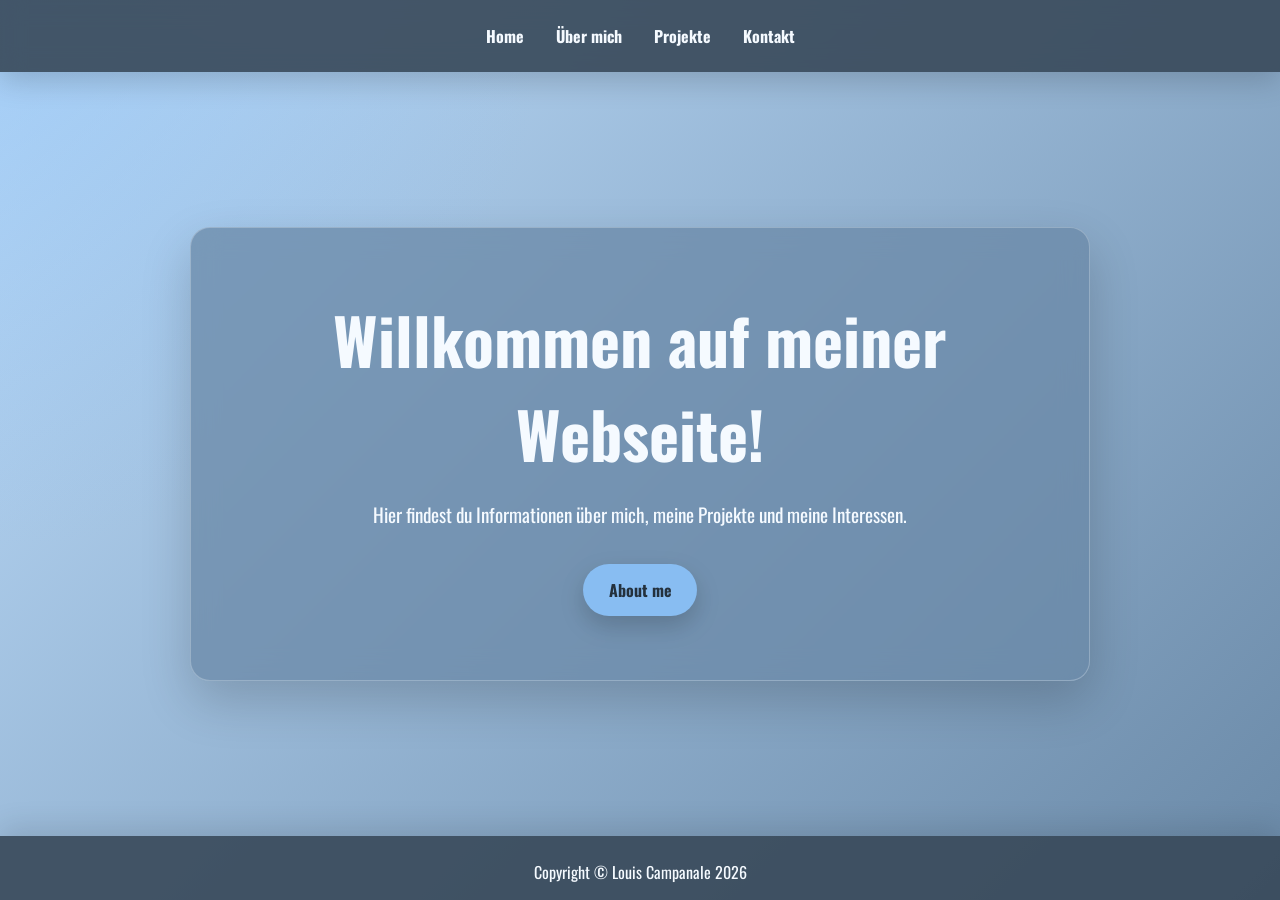
==== templates/index.html @ 853dbd54 ".\static\" ====
<!DOCTYPE html>
<html>

<head>
    <!-- 1. Zeichensatz (Pflichtangabe, sollte immer an erster Stelle stehen) -->
    <meta charset="UTF-8">
    <!-- 2. Viewport (Sorgt für die korrekte Darstellung auf Mobilgeräten) -->
    <meta name="viewport" content="width=device-width, initial-scale=1.0">
    <!-- 3. Seitenbeschreibung (Wird oft in den Google-Suchergebnissen angezeigt) -->
    <meta name="description" content="Dies ist eine kurze Zusammenfassung der Webseite.">
    <!-- 4. Robots (Steuert, ob Suchmaschinen die Seite indexieren dürfen) -->
    <meta name="robots" content="index, follow">
    <!-- 5. Autor (Optional: Gibt den Ersteller der Seite an) -->
    <meta name="author" content="Louis Campanale">
    <link rel="stylesheet" href="../static/css/style.css">
    <title>louis-campanale.de</title>
</head>
    <body>
        <nav class ="nav">
            <a href="index.html">Home</a>
            <a href="aboutme.html">Über mich</a>
            <a href="projects.html">Projekte</a>
            <a href="contact.html">Kontakt</a>      
        </nav>
        <main class = "main"> 
            <section class="hero">
                <h1 class ="MainTitle">Willkommen auf meiner Webseite!</h1>
                <p>Hier findest du Informationen über mich, meine Projekte und meine Interessen.</p>
                <a class="btn btn-primary" href="aboutme.html">
                     About me
                </a>
                </section>
            </section>
        </main>
        <footer>
            <hr id="hr_footer">
            <p>Copyright © Louis Campanale 2026</p>
        </footer>
    </body>
</html>
---- static/css/style.css ----
/* Importiert die Schriftart Oswald von Google Fonts */
@import url('https://fonts.googleapis.com/css2?family=Oswald:wght@200..700&display=swap');


/* 
:root spricht das oberste Element der Seite an.
Hier legt man zentrale Variablen fest.
Vorteil: Farben, Schatten und Abstände müssen später nur hier geändert werden.
*/
:root {
    --bg: #BDDDFC;              /* Haupt-Hintergrundfarbe */
    --surface: #6A89A7;         /* Farbe für Karten/Hero-Bereich */
    --accent: #88BDF2;          /* Akzentfarbe für Hover/Button */
    --nav: #384959;      /* Farbe für Navigation und Footer */
    --footer: #384959;
    --text: #F5FAFF;            /* helle Hauptschrift */
    --dark-text: #24313d;       /* dunkle Schrift für helle Buttons */

    --radius: 20px;             /* einheitliche Rundung */
    --shadow: 0 20px 50px rgba(0, 0, 0, 0.18); /* Schatten */
    --transition: 0.25s ease;   /* Standard-Übergang */
}
/* 
Sorgt dafür, dass padding und border zur Gesamtgröße eines Elements gehören.
Ohne das werden Layouts oft ungenau.
*/
*,
*::before,
*::after {
    box-sizing: border-box;
}
/* Grundlayout der gesamten Seite */
body {
    margin: 0;                  /* Entfernt den Standard-Abstand des Browsers */
    min-height: 100vh;          /* Body ist mindestens so hoch wie das Browserfenster */

    font-family: 'Oswald', sans-serif; /* Schriftart für die gesamte Seite */

    display: grid;              /* Body wird zum Grid-Container */
    grid-template-rows: auto 1fr auto;
    /*
        auto = Navigation so hoch wie nötig
        1fr  = Main-Bereich nimmt den übrigen Platz
        auto = Footer so hoch wie nötig
    */

    background:
        radial-gradient(circle at top left, rgba(136, 189, 242, 0.45), transparent 35%),
        linear-gradient(135deg, var(--bg), var(--surface));
    /*
        Zwei Hintergründe:
        1. radial-gradient = weicher Lichtfleck oben links
        2. linear-gradient = Farbverlauf über die ganze Seite
    */

    color: var(--text);         /* Standardschriftfarbe */
}
/* Navigation */
.nav {
    display: flex;              /* Links werden nebeneinander angeordnet */
    justify-content: center;    /* Links werden horizontal zentriert */
    gap: 2rem;                  /* Abstand zwischen den Links */

    padding: 1.5rem;            /* Innenabstand der Navigation */

    background-color: rgba(56, 73, 89, 0.9);
    /*
        rgba = Farbe mit Transparenz.
        Die letzte Zahl 0.9 bedeutet 90% sichtbar.
    */

    backdrop-filter: blur(12px);
    /*
        Macht den Hintergrund hinter der Navigation weich/verschwommen.
        Wirkt wie Glas.
    */

    box-shadow: 0 8px 30px rgba(0, 0, 0, 0.18);
    /* Schatten unter der Navigation */
}
/* Links innerhalb der Navigation */
.nav a {
    color: var(--text);         /* Linkfarbe */
    text-decoration: none;      /* Entfernt Unterstreichung */
    font-weight: bold;          /* Macht Text fett */

    position: relative;
    /*
        Wird gebraucht, damit das ::after-Element
        später relativ zum Link positioniert werden kann.
    */

    transition: color var(--transition);
    /*
        Farbwechsel passiert weich statt abrupt.
    */
}
/* Künstliche Linie unter jedem Navigationslink */
.nav a::after {
    content: "";                /* Erzeugt ein leeres Pseudo-Element */
    position: absolute;         /* Positioniert die Linie frei im Link */

    left: 0;                    /* Start links */
    bottom: -6px;               /* 6px unter dem Linktext */

    width: 0;                   /* Anfangs unsichtbar */
    height: 2px;                /* Dicke der Linie */

    background-color: var(--accent);

    transition: width var(--transition);
    /*
        Wenn sich width verändert, wird es animiert.
    */
}
/* Hover-Zustand für Navigationslinks */
.nav a:hover {
    color: var(--accent);       /* Link wird beim Hover blau */
}
/* Linie fährt beim Hover aus */
.nav a:hover::after {
    width: 100%;                /* Linie wird so breit wie der Link */
}
/* Hauptbereich */
.main {
    display: flex;              /* Ermöglicht einfaches Zentrieren */
    justify-content: center;    /* Horizontal zentrieren */
    align-items: center;        /* Vertikal zentrieren */

    padding: 2rem;              /* Abstand zum Rand */
}
/* Hero-Bereich */
.hero {
    max-width: 900px;           /* Hero wird nie breiter als 900px */
    padding: 4rem 3rem;         /* Innenabstand oben/unten und links/rechts */

    text-align: center;         /* Text im Hero zentrieren */

    background-color: rgba(106, 137, 167, 0.75);
    /*
        Transparente Kartenfläche.
        Farbe basiert auf deiner Card-Farbe.
    */

    border-radius: var(--radius); /* Abgerundete Ecken */

    border: 1px solid rgba(255, 255, 255, 0.25);
    /*
        Subtiler heller Rand.
        Gibt der Karte mehr Tiefe.
    */

    box-shadow: var(--shadow);  /* Schatten aus der :root-Variable */

    backdrop-filter: blur(14px);
    /* Glasartiger Effekt */

    animation: fadeUp 0.8s ease both;
    /*
        Beim Laden wird der Hero weich eingeblendet.
        both sorgt dafür, dass der Endzustand erhalten bleibt.
    */
}
.aboutme{
        max-width: 900px;           /* Hero wird nie breiter als 900px */
    padding: 4rem 3rem;         /* Innenabstand oben/unten und links/rechts */

    text-align: center;         /* Text im Hero zentrieren */

    background-color: rgba(106, 137, 167, 0.75);
    /*
        Transparente Kartenfläche.
        Farbe basiert auf deiner Card-Farbe.
    */

    border-radius: var(--radius); /* Abgerundete Ecken */

    border: 1px solid rgba(255, 255, 255, 0.25);
    /*
        Subtiler heller Rand.
        Gibt der Karte mehr Tiefe.
    */

    box-shadow: var(--shadow);  /* Schatten aus der :root-Variable */

    backdrop-filter: blur(14px);
    /* Glasartiger Effekt */

    animation: fadeUp 0.8s ease both;
    /*
        Beim Laden wird der Hero weich eingeblendet.
        both sorgt dafür, dass der Endzustand erhalten bleibt.
    */
}
/* Hauptüberschrift */
.MainTitle {
    font-size: clamp(2rem, 5vw, 4rem);
    /*
        clamp(minimum, flexibel, maximum)
        Minimum: 2rem
        Ideal: 5% der Viewport-Breite
        Maximum: 4rem
        Ergebnis: responsive Schriftgröße
    */
    margin-top: 0;              /* Kein Abstand über der Überschrift */
    margin-bottom: 1rem;        /* Abstand unter der Überschrift */
}
/* Text im Hero */
.hero p {
    font-size: 1.2rem;          /* Etwas größere Schrift */
    line-height: 1.7;           /* Zeilenhöhe für bessere Lesbarkeit */
    margin-bottom: 2rem;        /* Abstand zum Button */
}
/* Button-Grundklasse */
.btn {
    display: inline-block;
    /*
        Damit sich ein Link wie ein Button verhält:
        Breite/Höhe/Padding funktionieren sauber.
    */

    padding: 0.9rem 1.6rem;     /* Innenabstand */
    border-radius: 999px;       /* Sehr runde Pillenform */

    text-decoration: none;      /* Falls es ein a-Link ist */
    font-weight: 700;           /* Kräftiger Text */

    cursor: pointer;            /* Mauszeiger zeigt Klickbarkeit */

    transition:
        transform var(--transition),
        box-shadow var(--transition),
        background-color var(--transition);
    /*
        Animiert Bewegung, Schatten und Farbwechsel.
    */
}
/* Primärer Button */
.btn-primary {
    background-color: var(--accent); /* Akzentfarbe */
    color: var(--dark-text);         /* dunkle Schrift für Kontrast */

    box-shadow: 0 10px 25px rgba(0, 0, 0, 0.18);
}
/* Hover-Zustand des Buttons */
.btn-primary:hover {
    transform: translateY(-3px);
    /*
        Button bewegt sich leicht nach oben.
        Er wirkt dadurch klickbarer.
    */
    box-shadow: 0 16px 35px rgba(0, 0, 0, 0.25);
    /*
        Schatten wird stärker.
        Dadurch wirkt der Button näher am Nutzer.
    */
}
/* Klick-Zustand */
.btn-primary:active {
    transform: scale(0.97);
    /*
        Button wird beim Klicken minimal kleiner.
        Das simuliert ein Eindrücken.
    */
}
/* Tastatur-Fokus */
.btn:focus {
    outline: 2px solid var(--text);
    outline-offset: 4px;
    /*
        Wichtig für Tastatur-Navigation.
        Zeigt, welches Element fokussiert ist.
    */
}
/* Footer */
footer {
    color: var(--text);
    background-color: rgba(56, 73, 89, 0.9);


    text-align: center;

    box-shadow: 0 -8px 30px #0000001f;
    /*
        Schatten nach oben.
        Trennt Footer visuell vom Inhalt.
    */
}
/* Linie im Footer */
footer hr {
    border: none;               /* Entfernt Standardrahmen */
    background-color: #ffffff2e;
    /* Dezente helle Linie */
}
/* Ladeanimation für den Hero */
@keyframes fadeUp {
    from {
        opacity: 0;             /* Start: unsichtbar */
        transform: translateY(24px);
        /* Start: 24px tiefer */
    }
    to {
        opacity: 1;             /* Ende: sichtbar */
        transform: translateY(0);
        /* Ende: normale Position */
    }
}
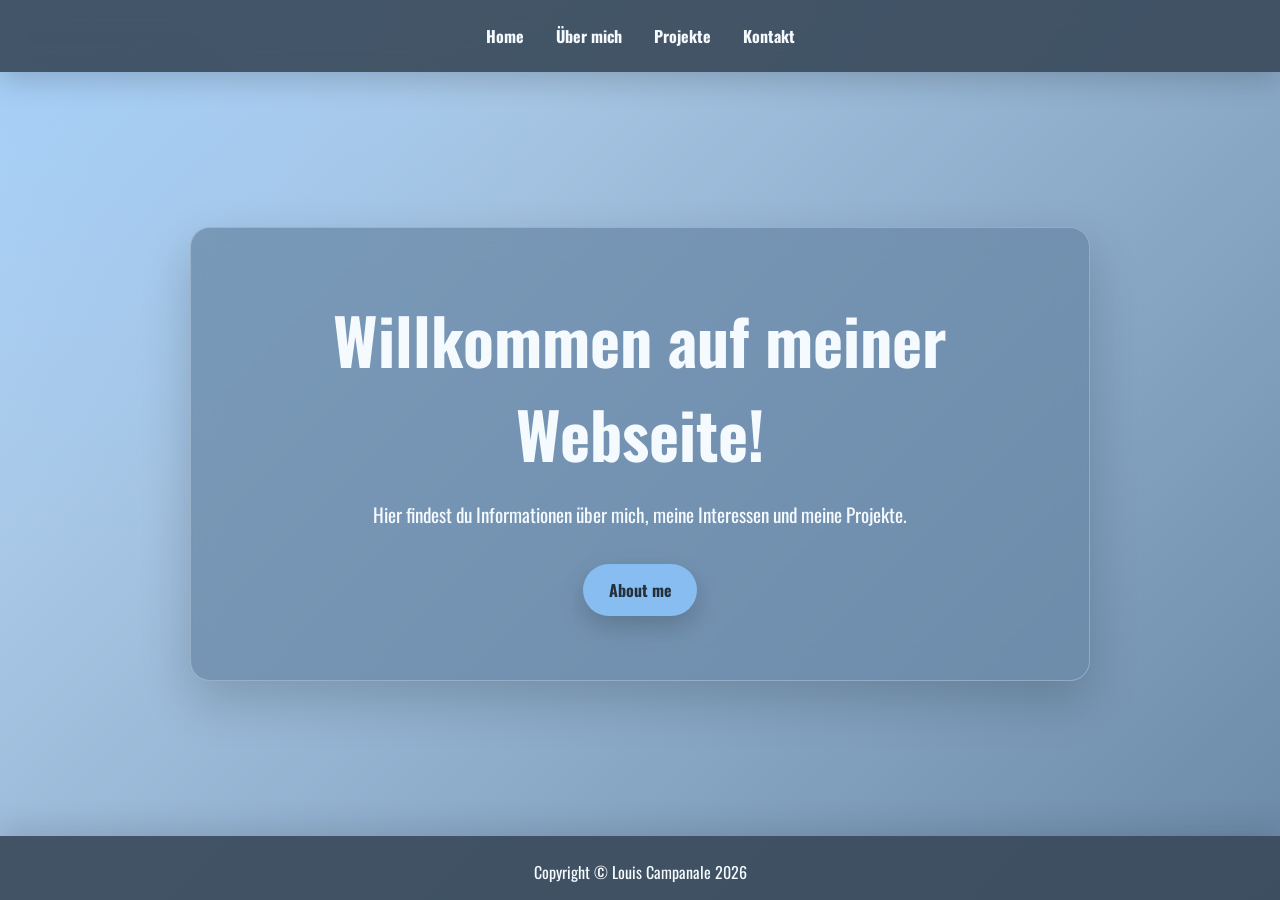
==== commit 28ed3559: ".\static\" ====
--- a/templates/index.html
+++ b/templates/index.html
@@ -25,7 +25,7 @@
         <main class = "main"> 
             <section class="hero">
                 <h1 class ="MainTitle">Willkommen auf meiner Webseite!</h1>
-                <p>Hier findest du Informationen über mich, meine Projekte und meine Interessen.</p>
+                <p>Hier findest du Informationen über mich, meine Interessen und meine Projekte.</p>
                 <a class="btn btn-primary" href="aboutme.html">
                      About me
                 </a>
--- a/static/css/style.css
+++ b/static/css/style.css
@@ -33,9 +33,7 @@
 body {
     margin: 0;                  /* Entfernt den Standard-Abstand des Browsers */
     min-height: 100vh;          /* Body ist mindestens so hoch wie das Browserfenster */
-
     font-family: 'Oswald', sans-serif; /* Schriftart für die gesamte Seite */
-
     display: grid;              /* Body wird zum Grid-Container */
     grid-template-rows: auto 1fr auto;
     /*
@@ -43,7 +41,6 @@
         1fr  = Main-Bereich nimmt den übrigen Platz
         auto = Footer so hoch wie nötig
     */
-
     background:
         radial-gradient(circle at top left, rgba(136, 189, 242, 0.45), transparent 35%),
         linear-gradient(135deg, var(--bg), var(--surface));
@@ -52,7 +49,6 @@
         1. radial-gradient = weicher Lichtfleck oben links
         2. linear-gradient = Farbverlauf über die ganze Seite
     */
-
     color: var(--text);         /* Standardschriftfarbe */
 }
 /* Navigation */
@@ -60,21 +56,17 @@
     display: flex;              /* Links werden nebeneinander angeordnet */
     justify-content: center;    /* Links werden horizontal zentriert */
     gap: 2rem;                  /* Abstand zwischen den Links */
-
     padding: 1.5rem;            /* Innenabstand der Navigation */
-
     background-color: rgba(56, 73, 89, 0.9);
     /*
         rgba = Farbe mit Transparenz.
         Die letzte Zahl 0.9 bedeutet 90% sichtbar.
     */
-
     backdrop-filter: blur(12px);
     /*
         Macht den Hintergrund hinter der Navigation weich/verschwommen.
         Wirkt wie Glas.
     */
-
     box-shadow: 0 8px 30px rgba(0, 0, 0, 0.18);
     /* Schatten unter der Navigation */
 }
@@ -83,13 +75,11 @@
     color: var(--text);         /* Linkfarbe */
     text-decoration: none;      /* Entfernt Unterstreichung */
     font-weight: bold;          /* Macht Text fett */
-
     position: relative;
     /*
         Wird gebraucht, damit das ::after-Element
         später relativ zum Link positioniert werden kann.
     */
-
     transition: color var(--transition);
     /*
         Farbwechsel passiert weich statt abrupt.
@@ -99,15 +89,11 @@
 .nav a::after {
     content: "";                /* Erzeugt ein leeres Pseudo-Element */
     position: absolute;         /* Positioniert die Linie frei im Link */
-
     left: 0;                    /* Start links */
     bottom: -6px;               /* 6px unter dem Linktext */
-
     width: 0;                   /* Anfangs unsichtbar */
     height: 2px;                /* Dicke der Linie */
-
     background-color: var(--accent);
-
     transition: width var(--transition);
     /*
         Wenn sich width verändert, wird es animiert.
@@ -126,66 +112,33 @@
     display: flex;              /* Ermöglicht einfaches Zentrieren */
     justify-content: center;    /* Horizontal zentrieren */
     align-items: center;        /* Vertikal zentrieren */
-
     padding: 2rem;              /* Abstand zum Rand */
+}
+.main_about {
+    display: flex;
+    flex-direction: column;
+    justify-content: center;
+    align-items: center;
+    padding: 2rem;
 }
 /* Hero-Bereich */
 .hero {
     max-width: 900px;           /* Hero wird nie breiter als 900px */
     padding: 4rem 3rem;         /* Innenabstand oben/unten und links/rechts */
-
     text-align: center;         /* Text im Hero zentrieren */
-
     background-color: rgba(106, 137, 167, 0.75);
     /*
         Transparente Kartenfläche.
-        Farbe basiert auf deiner Card-Farbe.
-    */
-
+    */
     border-radius: var(--radius); /* Abgerundete Ecken */
-
     border: 1px solid rgba(255, 255, 255, 0.25);
     /*
         Subtiler heller Rand.
         Gibt der Karte mehr Tiefe.
     */
-
     box-shadow: var(--shadow);  /* Schatten aus der :root-Variable */
-
     backdrop-filter: blur(14px);
     /* Glasartiger Effekt */
-
-    animation: fadeUp 0.8s ease both;
-    /*
-        Beim Laden wird der Hero weich eingeblendet.
-        both sorgt dafür, dass der Endzustand erhalten bleibt.
-    */
-}
-.aboutme{
-        max-width: 900px;           /* Hero wird nie breiter als 900px */
-    padding: 4rem 3rem;         /* Innenabstand oben/unten und links/rechts */
-
-    text-align: center;         /* Text im Hero zentrieren */
-
-    background-color: rgba(106, 137, 167, 0.75);
-    /*
-        Transparente Kartenfläche.
-        Farbe basiert auf deiner Card-Farbe.
-    */
-
-    border-radius: var(--radius); /* Abgerundete Ecken */
-
-    border: 1px solid rgba(255, 255, 255, 0.25);
-    /*
-        Subtiler heller Rand.
-        Gibt der Karte mehr Tiefe.
-    */
-
-    box-shadow: var(--shadow);  /* Schatten aus der :root-Variable */
-
-    backdrop-filter: blur(14px);
-    /* Glasartiger Effekt */
-
     animation: fadeUp 0.8s ease both;
     /*
         Beim Laden wird der Hero weich eingeblendet.
@@ -304,4 +257,19 @@
         transform: translateY(0);
         /* Ende: normale Position */
     }
-}+}
+.img1
+ {
+    margin: 0;
+    display:flex;
+    justify-content: center;
+    align-items: center;
+    padding :  2rem;
+}
+.img1 img {
+    width: 100%;
+    max-width: 500px;
+    height: auto;
+    border-radius: 20px;
+    box-shadow: rgba(0, 0, 0, 0.25);
+}
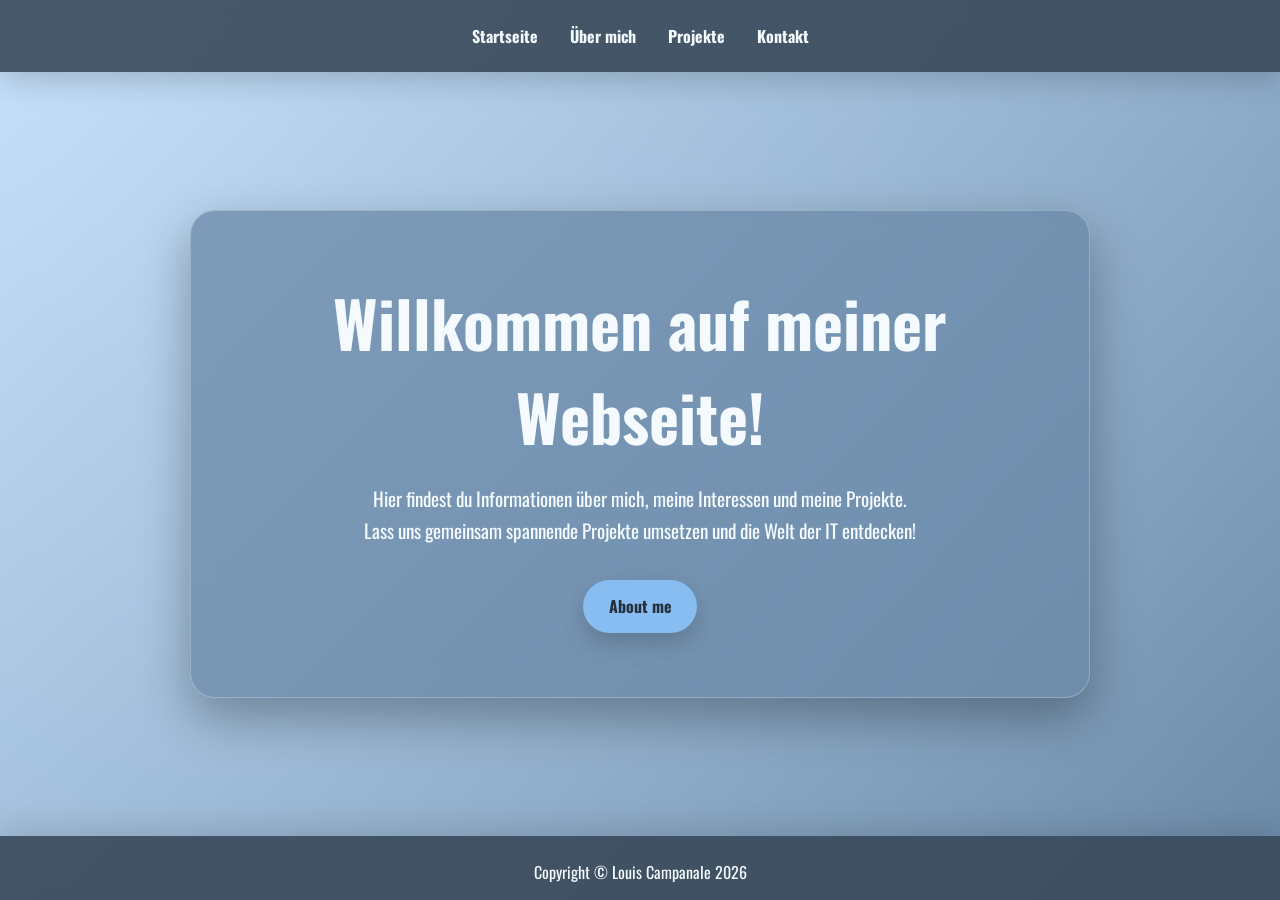
==== commit 015e098e: ".\static\" ====
--- a/templates/index.html
+++ b/templates/index.html
@@ -17,7 +17,7 @@
 </head>
     <body>
         <nav class ="nav">
-            <a href="index.html">Home</a>
+            <a href="index.html">Startseite</a>
             <a href="aboutme.html">Über mich</a>
             <a href="projects.html">Projekte</a>
             <a href="contact.html">Kontakt</a>      
@@ -25,7 +25,7 @@
         <main class = "main"> 
             <section class="hero">
                 <h1 class ="MainTitle">Willkommen auf meiner Webseite!</h1>
-                <p>Hier findest du Informationen über mich, meine Interessen und meine Projekte.</p>
+                <p>Hier findest du Informationen über mich, meine Interessen und meine Projekte. <br>Lass uns gemeinsam spannende Projekte umsetzen und die Welt der IT entdecken!</p>
                 <a class="btn btn-primary" href="aboutme.html">
                      About me
                 </a>
--- a/static/css/style.css
+++ b/static/css/style.css
@@ -1,250 +1,6 @@
 /* Importiert die Schriftart Oswald von Google Fonts */
 @import url('https://fonts.googleapis.com/css2?family=Oswald:wght@200..700&display=swap');
 
-
-/* 
-:root spricht das oberste Element der Seite an.
-Hier legt man zentrale Variablen fest.
-Vorteil: Farben, Schatten und Abstände müssen später nur hier geändert werden.
-*/
-:root {
-    --bg: #BDDDFC;              /* Haupt-Hintergrundfarbe */
-    --surface: #6A89A7;         /* Farbe für Karten/Hero-Bereich */
-    --accent: #88BDF2;          /* Akzentfarbe für Hover/Button */
-    --nav: #384959;      /* Farbe für Navigation und Footer */
-    --footer: #384959;
-    --text: #F5FAFF;            /* helle Hauptschrift */
-    --dark-text: #24313d;       /* dunkle Schrift für helle Buttons */
-
-    --radius: 20px;             /* einheitliche Rundung */
-    --shadow: 0 20px 50px rgba(0, 0, 0, 0.18); /* Schatten */
-    --transition: 0.25s ease;   /* Standard-Übergang */
-}
-/* 
-Sorgt dafür, dass padding und border zur Gesamtgröße eines Elements gehören.
-Ohne das werden Layouts oft ungenau.
-*/
-*,
-*::before,
-*::after {
-    box-sizing: border-box;
-}
-/* Grundlayout der gesamten Seite */
-body {
-    margin: 0;                  /* Entfernt den Standard-Abstand des Browsers */
-    min-height: 100vh;          /* Body ist mindestens so hoch wie das Browserfenster */
-    font-family: 'Oswald', sans-serif; /* Schriftart für die gesamte Seite */
-    display: grid;              /* Body wird zum Grid-Container */
-    grid-template-rows: auto 1fr auto;
-    /*
-        auto = Navigation so hoch wie nötig
-        1fr  = Main-Bereich nimmt den übrigen Platz
-        auto = Footer so hoch wie nötig
-    */
-    background:
-        radial-gradient(circle at top left, rgba(136, 189, 242, 0.45), transparent 35%),
-        linear-gradient(135deg, var(--bg), var(--surface));
-    /*
-        Zwei Hintergründe:
-        1. radial-gradient = weicher Lichtfleck oben links
-        2. linear-gradient = Farbverlauf über die ganze Seite
-    */
-    color: var(--text);         /* Standardschriftfarbe */
-}
-/* Navigation */
-.nav {
-    display: flex;              /* Links werden nebeneinander angeordnet */
-    justify-content: center;    /* Links werden horizontal zentriert */
-    gap: 2rem;                  /* Abstand zwischen den Links */
-    padding: 1.5rem;            /* Innenabstand der Navigation */
-    background-color: rgba(56, 73, 89, 0.9);
-    /*
-        rgba = Farbe mit Transparenz.
-        Die letzte Zahl 0.9 bedeutet 90% sichtbar.
-    */
-    backdrop-filter: blur(12px);
-    /*
-        Macht den Hintergrund hinter der Navigation weich/verschwommen.
-        Wirkt wie Glas.
-    */
-    box-shadow: 0 8px 30px rgba(0, 0, 0, 0.18);
-    /* Schatten unter der Navigation */
-}
-/* Links innerhalb der Navigation */
-.nav a {
-    color: var(--text);         /* Linkfarbe */
-    text-decoration: none;      /* Entfernt Unterstreichung */
-    font-weight: bold;          /* Macht Text fett */
-    position: relative;
-    /*
-        Wird gebraucht, damit das ::after-Element
-        später relativ zum Link positioniert werden kann.
-    */
-    transition: color var(--transition);
-    /*
-        Farbwechsel passiert weich statt abrupt.
-    */
-}
-/* Künstliche Linie unter jedem Navigationslink */
-.nav a::after {
-    content: "";                /* Erzeugt ein leeres Pseudo-Element */
-    position: absolute;         /* Positioniert die Linie frei im Link */
-    left: 0;                    /* Start links */
-    bottom: -6px;               /* 6px unter dem Linktext */
-    width: 0;                   /* Anfangs unsichtbar */
-    height: 2px;                /* Dicke der Linie */
-    background-color: var(--accent);
-    transition: width var(--transition);
-    /*
-        Wenn sich width verändert, wird es animiert.
-    */
-}
-/* Hover-Zustand für Navigationslinks */
-.nav a:hover {
-    color: var(--accent);       /* Link wird beim Hover blau */
-}
-/* Linie fährt beim Hover aus */
-.nav a:hover::after {
-    width: 100%;                /* Linie wird so breit wie der Link */
-}
-/* Hauptbereich */
-.main {
-    display: flex;              /* Ermöglicht einfaches Zentrieren */
-    justify-content: center;    /* Horizontal zentrieren */
-    align-items: center;        /* Vertikal zentrieren */
-    padding: 2rem;              /* Abstand zum Rand */
-}
-.main_about {
-    display: flex;
-    flex-direction: column;
-    justify-content: center;
-    align-items: center;
-    padding: 2rem;
-}
-/* Hero-Bereich */
-.hero {
-    max-width: 900px;           /* Hero wird nie breiter als 900px */
-    padding: 4rem 3rem;         /* Innenabstand oben/unten und links/rechts */
-    text-align: center;         /* Text im Hero zentrieren */
-    background-color: rgba(106, 137, 167, 0.75);
-    /*
-        Transparente Kartenfläche.
-    */
-    border-radius: var(--radius); /* Abgerundete Ecken */
-    border: 1px solid rgba(255, 255, 255, 0.25);
-    /*
-        Subtiler heller Rand.
-        Gibt der Karte mehr Tiefe.
-    */
-    box-shadow: var(--shadow);  /* Schatten aus der :root-Variable */
-    backdrop-filter: blur(14px);
-    /* Glasartiger Effekt */
-    animation: fadeUp 0.8s ease both;
-    /*
-        Beim Laden wird der Hero weich eingeblendet.
-        both sorgt dafür, dass der Endzustand erhalten bleibt.
-    */
-}
-/* Hauptüberschrift */
-.MainTitle {
-    font-size: clamp(2rem, 5vw, 4rem);
-    /*
-        clamp(minimum, flexibel, maximum)
-        Minimum: 2rem
-        Ideal: 5% der Viewport-Breite
-        Maximum: 4rem
-        Ergebnis: responsive Schriftgröße
-    */
-    margin-top: 0;              /* Kein Abstand über der Überschrift */
-    margin-bottom: 1rem;        /* Abstand unter der Überschrift */
-}
-/* Text im Hero */
-.hero p {
-    font-size: 1.2rem;          /* Etwas größere Schrift */
-    line-height: 1.7;           /* Zeilenhöhe für bessere Lesbarkeit */
-    margin-bottom: 2rem;        /* Abstand zum Button */
-}
-/* Button-Grundklasse */
-.btn {
-    display: inline-block;
-    /*
-        Damit sich ein Link wie ein Button verhält:
-        Breite/Höhe/Padding funktionieren sauber.
-    */
-
-    padding: 0.9rem 1.6rem;     /* Innenabstand */
-    border-radius: 999px;       /* Sehr runde Pillenform */
-
-    text-decoration: none;      /* Falls es ein a-Link ist */
-    font-weight: 700;           /* Kräftiger Text */
-
-    cursor: pointer;            /* Mauszeiger zeigt Klickbarkeit */
-
-    transition:
-        transform var(--transition),
-        box-shadow var(--transition),
-        background-color var(--transition);
-    /*
-        Animiert Bewegung, Schatten und Farbwechsel.
-    */
-}
-/* Primärer Button */
-.btn-primary {
-    background-color: var(--accent); /* Akzentfarbe */
-    color: var(--dark-text);         /* dunkle Schrift für Kontrast */
-
-    box-shadow: 0 10px 25px rgba(0, 0, 0, 0.18);
-}
-/* Hover-Zustand des Buttons */
-.btn-primary:hover {
-    transform: translateY(-3px);
-    /*
-        Button bewegt sich leicht nach oben.
-        Er wirkt dadurch klickbarer.
-    */
-    box-shadow: 0 16px 35px rgba(0, 0, 0, 0.25);
-    /*
-        Schatten wird stärker.
-        Dadurch wirkt der Button näher am Nutzer.
-    */
-}
-/* Klick-Zustand */
-.btn-primary:active {
-    transform: scale(0.97);
-    /*
-        Button wird beim Klicken minimal kleiner.
-        Das simuliert ein Eindrücken.
-    */
-}
-/* Tastatur-Fokus */
-.btn:focus {
-    outline: 2px solid var(--text);
-    outline-offset: 4px;
-    /*
-        Wichtig für Tastatur-Navigation.
-        Zeigt, welches Element fokussiert ist.
-    */
-}
-/* Footer */
-footer {
-    color: var(--text);
-    background-color: rgba(56, 73, 89, 0.9);
-
-
-    text-align: center;
-
-    box-shadow: 0 -8px 30px #0000001f;
-    /*
-        Schatten nach oben.
-        Trennt Footer visuell vom Inhalt.
-    */
-}
-/* Linie im Footer */
-footer hr {
-    border: none;               /* Entfernt Standardrahmen */
-    background-color: #ffffff2e;
-    /* Dezente helle Linie */
-}
 /* Ladeanimation für den Hero */
 @keyframes fadeUp {
     from {
@@ -258,13 +14,326 @@
         /* Ende: normale Position */
     }
 }
+@keyframes fadeSide {
+    from {
+        opacity: 0;             /* Start: unsichtbar */
+        transform: translateX(-24px);
+        /* Start: 24px links */
+    }
+    to {
+        opacity: 1;             /* Ende: sichtbar */
+        transform: translateX(0);
+        /* Ende: normale Position */
+    }
+}
+/* 
+:root spricht das oberste Element der Seite an.
+Hier legt man zentrale Variablen fest.
+Vorteil: Farben, Schatten und Abstände müssen später nur hier geändert werden.
+*/
+:root {
+    --bg: #BDDDFC;              /* Haupt-Hintergrundfarbe */
+    --surface: #6A89A7;         /* Farbe für Karten/Hero-Bereich */
+    --accent: #88BDF2;          /* Akzentfarbe für Hover/Button */
+    --nav: #384959;             /* Farbe für Navigation */
+    --footer: #384959;          /* Farbe für Footer */
+    --text: #F5FAFF;            /* helle Hauptschrift */
+    --dark-text: #24313d;       /* dunkle Schrift für helle Buttons */
+
+    --radius: 25px;                /* einheitliche Rundung */
+    --shadow: 0 20px 50px rgba(0, 0, 0, 0.3); /* Schatten */
+    --transition: 0.25s ease;      /* Standard-Übergang */
+}
+/* 
+Sorgt dafür, dass padding und border zur Gesamtgröße eines Elements gehören.
+Ohne das werden Layouts oft ungenau.
+*/
+*,
+*::before,
+*::after {
+    box-sizing: border-box;
+}
+/* Grundlayout der gesamten Seite */
+body {
+    margin: 0;                  /* Entfernt den Standard-Abstand des Browsers */
+    min-height: 100vh;          /* Body ist mindestens so hoch wie das Browserfenster */
+    font-family: 'Oswald', sans-serif; /* Schriftart für die gesamte Seite */
+    display: grid;              /* Body wird zum Grid-Container */
+    grid-template-rows: auto 1fr auto;
+    /*
+        auto = Navigation so hoch wie nötig
+        1fr  = Main-Bereich nimmt den übrigen Platz
+        auto = Footer so hoch wie nötig
+    */
+    background:
+        radial-gradient(circle at top left, rgba(255, 255, 255, 0.15), transparent),
+        linear-gradient(135deg, var(--bg), var(--surface));
+    /*
+        Zwei Hintergründe:
+        1. radial-gradient = weicher Lichtfleck oben links
+        2. linear-gradient = Farbverlauf über die ganze Seite
+    */
+    color: var(--text);         /* Standardschriftfarbe */
+}
+/* Navigation */
+.nav {
+    display: flex;                                      /* Links werden nebeneinander angeordnet */
+    justify-content: center;                            /* Links werden horizontal zentriert */
+    gap: 2rem;                                          /* Abstand zwischen den Links */
+    padding: 1.5rem;                                    /* Innenabstand der Navigation */
+    background-color: rgba(56, 73, 89, 0.9);
+    /*
+        rgba = Farbe mit Transparenz.
+        Die letzte Zahl 0.9 bedeutet 90% sichtbar.
+    */
+    backdrop-filter: blur(12px);
+    /*
+        Macht den Hintergrund hinter der Navigation weich/verschwommen.
+        Wirkt wie Glas.
+    */
+    box-shadow: 0 8px 30px rgba(0, 0, 0, 0.18);
+    /* Schatten unter der Navigation */
+}
+/* Links innerhalb der Navigation */
+.nav a {
+    color: var(--text);         /* Linkfarbe */
+    text-decoration: none;      /* Entfernt Unterstreichung */
+    font-weight: bold;          /* Macht Text fett */
+    position: relative;
+    /*
+        Wird gebraucht, damit das ::after-Element
+        später relativ zum Link positioniert werden kann.
+    */
+    transition: color var(--transition);
+    /*
+        Farbwechsel passiert weich statt abrupt.
+    */
+}
+/* Künstliche Linie unter jedem Navigationslink */
+.nav a::after {
+    content: "";                /* Erzeugt ein leeres Pseudo-Element */
+    position: absolute;         /* Positioniert die Linie frei im Link */
+    left: 0;                    /* Start links */
+    bottom: -6px;               /* 6px unter dem Linktext */
+    width: 0;                   /* Anfangs unsichtbar */
+    height: 2px;                /* Dicke der Linie */
+    background-color: var(--accent);
+    transition: width var(--transition);
+    /*
+        Wenn sich width verändert, wird es animiert.
+    */
+}
+/* Hover-Zustand für Navigationslinks */
+.nav a:hover {
+    color: var(--accent);       /* Link wird beim Hover blau */
+}
+/* Linie fährt beim Hover aus */
+.nav a:hover::after {
+    width: 100%;                /* Linie wird so breit wie der Link */
+}
+/* Hauptbereich */
+.main {
+    display: flex;              /* Ermöglicht einfaches Zentrieren */
+    justify-content: center;    /* Horizontal zentrieren */
+    align-items: center;        /* Vertikal zentrieren */
+    padding: 2rem;              /* Abstand zum Rand */
+}
+.main_about {
+    display: flex;
+    flex-direction: column;
+    justify-content: center;
+    align-items: center;
+    padding: 2rem;
+    gap: 2rem;
+     /* Abstand zwischen den Abschnitten */
+}
+/* Hero-Bereich */
+.hero {
+    max-width: 900px;           /* Hero wird nie breiter als 900px */
+    padding: 4rem 3rem;         /* Innenabstand oben/unten und links/rechts */
+    text-align: center;         /* Text im Hero zentrieren */
+    background-color: rgba(106, 137, 167, 0.75);
+    /*
+        Transparente Kartenfläche.
+    */
+    border-radius: var(--radius); /* Abgerundete Ecken */
+    border: 1px solid rgba(255, 255, 255, 0.25);
+    /*
+        Subtiler heller Rand.
+        Gibt der Karte mehr Tiefe.
+    */
+    box-shadow: var(--shadow);  /* Schatten aus der :root-Variable */
+    backdrop-filter: blur(12px);
+    /* Glasartiger Effekt */
+    animation: fadeUp 0.8s ease both;
+    /*
+        Beim Laden wird der Hero weich eingeblendet.
+        both sorgt dafür, dass der Endzustand erhalten bleibt.
+    */
+}
+.about_content {
+     max-width: 900px;           /* Hero wird nie breiter als 900px */
+    padding: 4rem 3rem;         /* Innenabstand oben/unten und links/rechts */
+    text-align: center;         /* Text im Hero zentrieren */
+    background-color: rgba(106, 137, 167, 0.75);
+    /*
+        Transparente Kartenfläche.
+    */
+    border-radius: var(--radius); /* Abgerundete Ecken */
+    border: 1px solid rgba(255, 255, 255, 0.25);
+    /*
+        Subtiler heller Rand.
+        Gibt der Karte mehr Tiefe.
+    */
+    box-shadow: var(--shadow);  /* Schatten aus der :root-Variable */
+    backdrop-filter: blur(14px);
+    /* Glasartiger Effekt */
+    animation: fadeUp 0.8s ease both;
+    /*
+        Beim Laden wird der Hero weich eingeblendet.
+        both sorgt dafür, dass der Endzustand erhalten bleibt.
+    */
+}
+.nille {
+    display: inline-block;
+    max-width: 900px;           /* Hero wird nie breiter als 900px */
+    padding: 4rem 3rem;         /* Innenabstand oben/unten und links/rechts */
+    text-align: center;         /* Text im Hero zentrieren */
+    background-color: rgba(106, 137, 167, 0.75);
+    /*
+        Transparente Kartenfläche.
+    */
+    border-radius: var(--radius); /* Abgerundete Ecken */
+    border: 1px solid rgba(255, 255, 255, 0.25);
+    /*
+        Subtiler heller Rand.
+        Gibt der Karte mehr Tiefe.
+    */
+    box-shadow: var(--shadow);  /* Schatten aus der :root-Variable */
+    backdrop-filter: blur(14px);
+    /* Glasartiger Effekt */
+    animation: fadeUp 0.8s ease both;
+    /*
+        Beim Laden wird der Hero weich eingeblendet.
+        both sorgt dafür, dass der Endzustand erhalten bleibt.
+    */
+}/* Hauptüberschrift */
+.MainTitle {
+    font-size: clamp(2rem, 5vw, 4rem);
+    /*
+        clamp(minimum, flexibel, maximum)
+        Minimum: 2rem
+        Ideal: 5% der Viewport-Breite
+        Maximum: 4rem
+        Ergebnis: responsive Schriftgröße
+    */
+    margin-top: 0;              /* Kein Abstand über der Überschrift */
+    margin-bottom: 1rem;        /* Abstand unter der Überschrift */
+}
+.nille_text{
+    font-size: 1.2rem;          /* Etwas größere Schrift */
+    line-height: 1.7;           /* Zeilenhöhe für bessere Lesbarkeit */
+    margin-bottom: 2rem;  
+}
+/* Text im Hero */
+.hero p {
+    font-size: 1.2rem;          /* Etwas größere Schrift */
+    line-height: 1.7;           /* Zeilenhöhe für bessere Lesbarkeit */
+    margin-bottom: 2rem;        /* Abstand zum Button */
+}
+.about_content p {
+    font-size: 1.2rem;          /* Etwas größere Schrift */
+    line-height: 1.7;           /* Zeilenhöhe für bessere Lesbarkeit */
+    margin-bottom: 2rem;        /* Abstand zum Button */
+}
+/* Button-Grundklasse */
+.btn {
+    display: inline-block;
+    /*
+        Damit sich ein Link wie ein Button verhält:
+        Breite/Höhe/Padding funktionieren sauber.
+    */
+
+    padding: 0.9rem 1.6rem;     /* Innenabstand */
+    border-radius: 999px;       /* Sehr runde Pillenform */
+
+    text-decoration: none;      /* Falls es ein a-Link ist */
+    font-weight: 700;           /* Kräftiger Text */
+    cursor: pointer;            /* Mauszeiger zeigt Klickbarkeit */
+    transition:
+        transform var(--transition),
+        box-shadow var(--transition),
+        background-color var(--transition);
+        /*
+            Animiert Bewegung, Schatten und Farbwechsel.
+        */
+}
+/* Primärer Button */
+.btn-primary {
+    background-color: var(--accent); /* Akzentfarbe */
+    color: var(--dark-text);         /* dunkle Schrift für Kontrast */
+
+    box-shadow: 0 10px 25px rgba(0, 0, 0, 0.18);
+}
+/* Hover-Zustand des Buttons */
+.btn-primary:hover {
+    transform: translateY(-3px);
+    /*
+        Button bewegt sich leicht nach oben.
+        Er wirkt dadurch klickbarer.
+    */
+    box-shadow: 0 16px 35px rgba(0, 0, 0, 0.25);
+    /*
+        Schatten wird stärker.
+        Dadurch wirkt der Button näher am Nutzer.
+    */
+}
+/* Klick-Zustand */
+.btn-primary:active {
+    transform: scale(0.97);
+    /*
+        Button wird beim Klicken minimal kleiner.
+        Das simuliert ein Eindrücken.
+    */
+}
+/* Tastatur-Fokus */
+.btn:focus {
+    outline: 2px solid var(--text);
+    outline-offset: 4px;
+    /*
+        Wichtig für Tastatur-Navigation.
+        Zeigt, welches Element fokussiert ist.
+    */
+}
+/* Footer */
+footer {
+    color: var(--text);
+    background-color: rgba(56, 73, 89, 0.9);
+
+
+    text-align: center;
+
+    box-shadow: 0 -8px 30px #0000001f;
+    /*
+        Schatten nach oben.
+        Trennt Footer visuell vom Inhalt.
+    */
+}
+/* Linie im Footer */
+footer hr {
+    border: none;               /* Entfernt Standardrahmen */
+    background-color: #ffffff2e;
+    /* Dezente helle Linie */
+}
+
+
 .img1
  {
     margin: 0;
     display:flex;
     justify-content: center;
     align-items: center;
-    padding :  2rem;
+    padding :2rem;
 }
 .img1 img {
     width: 100%;
@@ -272,4 +341,49 @@
     height: auto;
     border-radius: 20px;
     box-shadow: rgba(0, 0, 0, 0.25);
-}
+
+    transition:
+    transform var(--transition),
+    box-shadow var(--transition),
+    filter var(--transition);
+    
+    cursor: pointer;
+}
+.nille img{
+    margin: 0;
+    display:flex;
+    justify-content: center;
+    align-items: center;
+
+    width: 100%;
+    max-width: 500px;
+    height: auto;
+    border-radius: 20px;
+    box-shadow: rgba(0, 0, 0, 0.25);
+    padding :  2px;
+
+    transition:
+    transform 0.5s ease,
+    box-shadow var(--transition),
+    filter var(--transition);
+
+    cursor: pointer;
+}
+.nille .nille_img {
+    margin: 0;
+    display:flex;
+    justify-content: center;
+    align-items: center;
+    padding :2rem;
+    gap : 1rem;
+}
+.img1 img:hover {
+    transform: scale(1.08) translateY(-60px);
+    box-shadow: 0 20px 45px rgba(0, 0, 0, 0.35);
+    filter: brightness(1.05); /*Helligkeit vom Bild wir von 100% auf 105% gesetzt*/
+}
+.nille img:hover {
+    transform: scale(2) translateY(-85px);
+    box-shadow: 0 20px 45px rgba(0, 0, 0, 0.35);
+    filter: brightness(1.05); /*Helligkeit vom Bild wir von 100% auf 105% gesetzt*/
+}
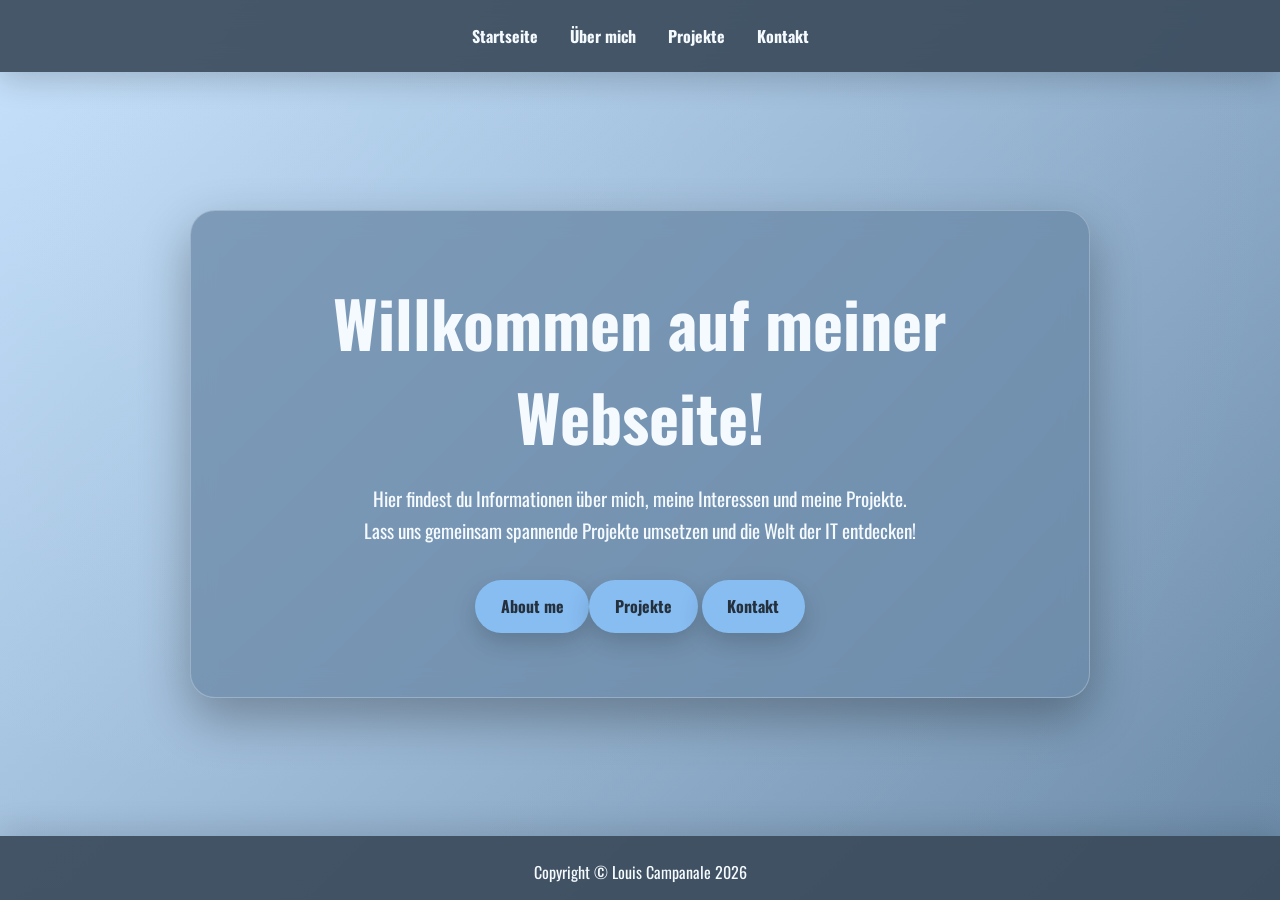
==== commit fd135eb8: ".\static\" ====
--- a/templates/index.html
+++ b/templates/index.html
@@ -28,6 +28,11 @@
                 <p>Hier findest du Informationen über mich, meine Interessen und meine Projekte. <br>Lass uns gemeinsam spannende Projekte umsetzen und die Welt der IT entdecken!</p>
                 <a class="btn btn-primary" href="aboutme.html">
                      About me
+                <a class ="btn btn-projects" href="projects.html">
+                    Projekte
+                </a>
+                <a class="btn btn-contact" href="contact.html">
+                    Kontakt
                 </a>
                 </section>
             </section>
--- a/static/css/style.css
+++ b/static/css/style.css
@@ -147,6 +147,12 @@
     gap: 2rem;
      /* Abstand zwischen den Abschnitten */
 }
+.project_main{
+    display: flex;              /* Ermöglicht einfaches Zentrieren */
+    justify-content: center;    /* Horizontal zentrieren */
+    align-items: center;        /* Vertikal zentrieren */
+    padding: 2rem;              /* Abstand zum Rand */
+}
 /* Hero-Bereich */
 .hero {
     max-width: 900px;           /* Hero wird nie breiter als 900px */
@@ -172,52 +178,68 @@
     */
 }
 .about_content {
-     max-width: 900px;           /* Hero wird nie breiter als 900px */
-    padding: 4rem 3rem;         /* Innenabstand oben/unten und links/rechts */
-    text-align: center;         /* Text im Hero zentrieren */
+     max-width: 900px;           
+    padding: 4rem 3rem;
+    text-align: center; 
     background-color: rgba(106, 137, 167, 0.75);
-    /*
-        Transparente Kartenfläche.
-    */
-    border-radius: var(--radius); /* Abgerundete Ecken */
+
+    border-radius: var(--radius); 
     border: 1px solid rgba(255, 255, 255, 0.25);
-    /*
-        Subtiler heller Rand.
-        Gibt der Karte mehr Tiefe.
-    */
-    box-shadow: var(--shadow);  /* Schatten aus der :root-Variable */
+
+    box-shadow: var(--shadow); 
     backdrop-filter: blur(14px);
-    /* Glasartiger Effekt */
+
     animation: fadeUp 0.8s ease both;
-    /*
-        Beim Laden wird der Hero weich eingeblendet.
-        both sorgt dafür, dass der Endzustand erhalten bleibt.
-    */
+
 }
 .nille {
     display: inline-block;
-    max-width: 900px;           /* Hero wird nie breiter als 900px */
-    padding: 4rem 3rem;         /* Innenabstand oben/unten und links/rechts */
-    text-align: center;         /* Text im Hero zentrieren */
+    max-width: 900px;          
+    padding: 4rem 3rem;        
+    text-align: center;
     background-color: rgba(106, 137, 167, 0.75);
-    /*
-        Transparente Kartenfläche.
-    */
-    border-radius: var(--radius); /* Abgerundete Ecken */
+
+    border-radius: var(--radius);
     border: 1px solid rgba(255, 255, 255, 0.25);
-    /*
-        Subtiler heller Rand.
-        Gibt der Karte mehr Tiefe.
-    */
-    box-shadow: var(--shadow);  /* Schatten aus der :root-Variable */
+
+    box-shadow: var(--shadow);  
     backdrop-filter: blur(14px);
-    /* Glasartiger Effekt */
+
     animation: fadeUp 0.8s ease both;
-    /*
-        Beim Laden wird der Hero weich eingeblendet.
-        both sorgt dafür, dass der Endzustand erhalten bleibt.
-    */
-}/* Hauptüberschrift */
+}
+
+.fähigkeiten{
+    max-width: 900px;      
+    padding: 4rem 3rem;   
+    text-align: left;  
+    background-color: rgba(106, 137, 167, 0.75);
+
+    border-radius: var(--radius);
+    border: 1px solid rgba(255, 255, 255, 0.25);
+
+    box-shadow: var(--shadow); 
+    backdrop-filter: blur(12px);
+
+    font-size: 1.2rem;
+    line-height: 1.7;
+    margin-bottom: 2rem;  
+}
+.projects_weiterleitung{
+    max-width: 900px;      
+    padding: 4rem 3rem;   
+    text-align: center;  
+    background-color: rgba(106, 137, 167, 0.75);
+
+    border-radius: var(--radius);
+    border: 1px solid rgba(255, 255, 255, 0.25);
+
+    box-shadow: var(--shadow); 
+    backdrop-filter: blur(12px);
+
+    font-size: 1.2rem;
+    line-height: 1.7;
+    margin-bottom: 2rem;  
+}
 .MainTitle {
     font-size: clamp(2rem, 5vw, 4rem);
     /*
@@ -231,20 +253,20 @@
     margin-bottom: 1rem;        /* Abstand unter der Überschrift */
 }
 .nille_text{
-    font-size: 1.2rem;          /* Etwas größere Schrift */
-    line-height: 1.7;           /* Zeilenhöhe für bessere Lesbarkeit */
+    font-size: 1.2rem;          
+    line-height: 1.7;           
     margin-bottom: 2rem;  
 }
 /* Text im Hero */
 .hero p {
-    font-size: 1.2rem;          /* Etwas größere Schrift */
-    line-height: 1.7;           /* Zeilenhöhe für bessere Lesbarkeit */
-    margin-bottom: 2rem;        /* Abstand zum Button */
+    font-size: 1.2rem;         
+    line-height: 1.7;          
+    margin-bottom: 2rem;       
 }
 .about_content p {
-    font-size: 1.2rem;          /* Etwas größere Schrift */
-    line-height: 1.7;           /* Zeilenhöhe für bessere Lesbarkeit */
-    margin-bottom: 2rem;        /* Abstand zum Button */
+    font-size: 1.2rem;         
+    line-height: 1.7;         
+    margin-bottom: 2rem;        
 }
 /* Button-Grundklasse */
 .btn {
@@ -255,8 +277,8 @@
     */
 
     padding: 0.9rem 1.6rem;     /* Innenabstand */
-    border-radius: 999px;       /* Sehr runde Pillenform */
-
+    border-radius: 999px;    /* Sehr runde Pillenform */
+           /* Abstand zwischen mehreren Buttons */
     text-decoration: none;      /* Falls es ein a-Link ist */
     font-weight: 700;           /* Kräftiger Text */
     cursor: pointer;            /* Mauszeiger zeigt Klickbarkeit */
@@ -268,12 +290,30 @@
             Animiert Bewegung, Schatten und Farbwechsel.
         */
 }
+.buttons_main {
+    display: flex;              /* Buttons nebeneinander */
+    justify-content: center;    /* Horizontal zentrieren */
+    gap: 0.5em;
+}
 /* Primärer Button */
 .btn-primary {
     background-color: var(--accent); /* Akzentfarbe */
     color: var(--dark-text);         /* dunkle Schrift für Kontrast */
 
     box-shadow: 0 10px 25px rgba(0, 0, 0, 0.18);
+    gap: 2rem;
+}
+.btn-projects {
+    background-color: var(--accent); /* Akzentfarbe */
+    color: var(--dark-text);         /* dunkle Schrift für Kontrast */
+
+    box-shadow: 0 10px 25px rgba(0, 0, 0, 0.18);
+}
+.btn-contact {
+    background-color: var(--accent); 
+    color: var(--dark-text);   
+
+    box-shadow: 0 10px 25px rgba(0, 0, 0, 0.18);
 }
 /* Hover-Zustand des Buttons */
 .btn-primary:hover {
@@ -288,6 +328,16 @@
         Dadurch wirkt der Button näher am Nutzer.
     */
 }
+.btn-projects:hover {
+    transform: translateY(-3px);
+    box-shadow: 0 16px 35px rgba(0, 0, 0, 0.25);
+
+}
+.btn-contact:hover {
+    transform: translateY(-3px);
+    box-shadow: 0 16px 35px rgba(0, 0, 0, 0.25);
+
+}
 /* Klick-Zustand */
 .btn-primary:active {
     transform: scale(0.97);
@@ -297,22 +347,17 @@
     */
 }
 /* Tastatur-Fokus */
-.btn:focus {
-    outline: 2px solid var(--text);
-    outline-offset: 4px;
-    /*
-        Wichtig für Tastatur-Navigation.
-        Zeigt, welches Element fokussiert ist.
-    */
+.btn-projects:active{
+    transform: scale(0.97);
+}
+.btn-contact:active{
+    transform: scale(0.97);
 }
 /* Footer */
 footer {
     color: var(--text);
     background-color: rgba(56, 73, 89, 0.9);
-
-
     text-align: center;
-
     box-shadow: 0 -8px 30px #0000001f;
     /*
         Schatten nach oben.
@@ -325,8 +370,6 @@
     background-color: #ffffff2e;
     /* Dezente helle Linie */
 }
-
-
 .img1
  {
     margin: 0;
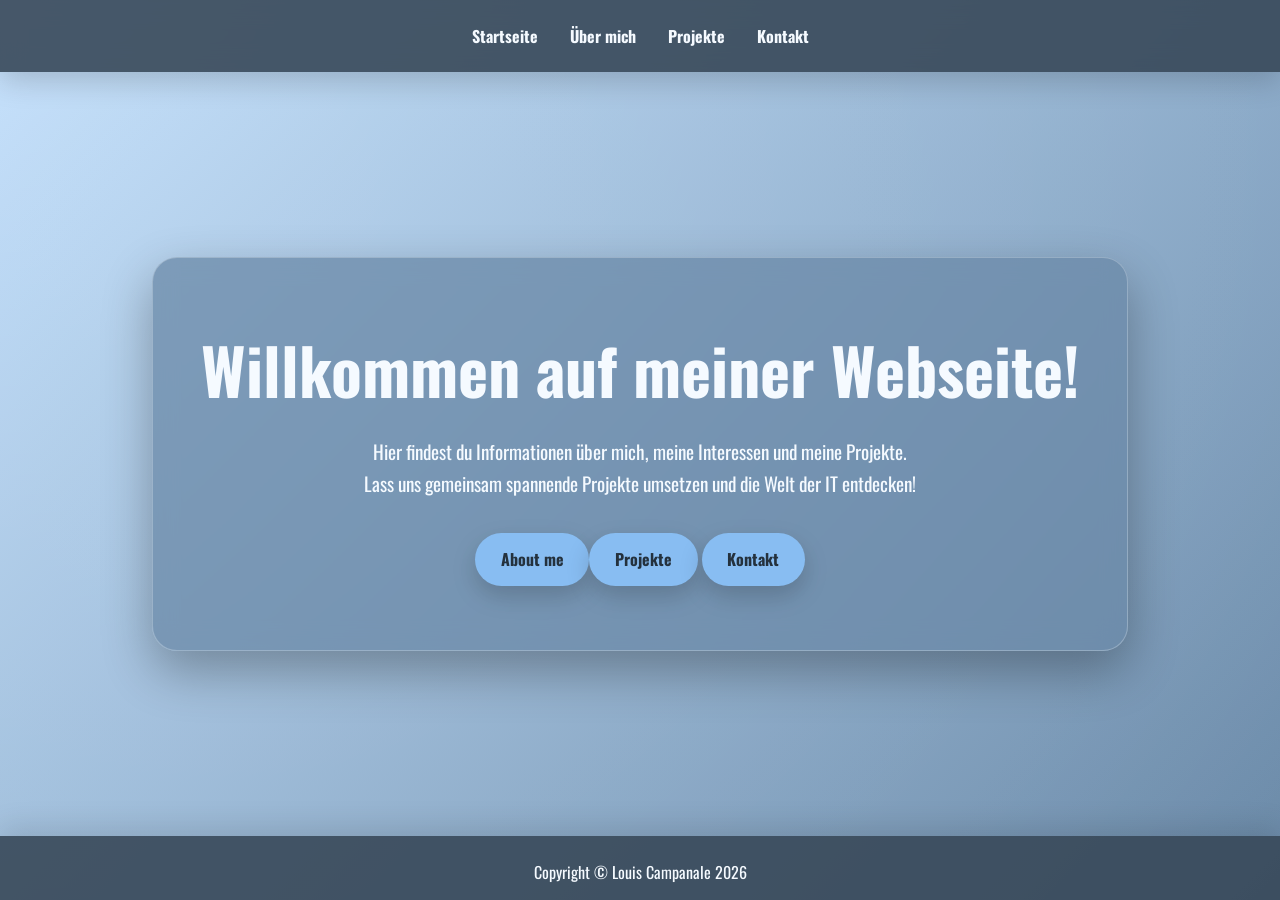
==== commit 2846a349: ".\static\" ====
--- a/templates/index.html
+++ b/templates/index.html
@@ -22,7 +22,7 @@
             <a href="projects.html">Projekte</a>
             <a href="contact.html">Kontakt</a>      
         </nav>
-        <main class = "main"> 
+        <main class = "main_index"> 
             <section class="hero">
                 <h1 class ="MainTitle">Willkommen auf meiner Webseite!</h1>
                 <p>Hier findest du Informationen über mich, meine Interessen und meine Projekte. <br>Lass uns gemeinsam spannende Projekte umsetzen und die Welt der IT entdecken!</p>
--- a/static/css/style.css
+++ b/static/css/style.css
@@ -1,5 +1,15 @@
+/* =========================================================
+   01 | Imports
+   ========================================================= */
+
 /* Importiert die Schriftart Oswald von Google Fonts */
 @import url('https://fonts.googleapis.com/css2?family=Oswald:wght@200..700&display=swap');
+
+
+
+/* =========================================================
+   02 | Animationen / Keyframes
+   ========================================================= */
 
 /* Ladeanimation für den Hero */
 @keyframes fadeUp {
@@ -26,6 +36,12 @@
         /* Ende: normale Position */
     }
 }
+
+
+/* =========================================================
+   03 | Globale Variablen
+   ========================================================= */
+
 /* 
 :root spricht das oberste Element der Seite an.
 Hier legt man zentrale Variablen fest.
@@ -44,6 +60,12 @@
     --shadow: 0 20px 50px rgba(0, 0, 0, 0.3); /* Schatten */
     --transition: 0.25s ease;      /* Standard-Übergang */
 }
+
+
+/* =========================================================
+   04 | Reset / Basisregeln
+   ========================================================= */
+
 /* 
 Sorgt dafür, dass padding und border zur Gesamtgröße eines Elements gehören.
 Ohne das werden Layouts oft ungenau.
@@ -53,8 +75,14 @@
 *::after {
     box-sizing: border-box;
 }
+
+
+/* =========================================================
+   05 | Seiten-Grundlayout
+   ========================================================= */
+
 /* Grundlayout der gesamten Seite */
-body {
+body {             /* Body nimmt die volle Breite ein */
     margin: 0;                  /* Entfernt den Standard-Abstand des Browsers */
     min-height: 100vh;          /* Body ist mindestens so hoch wie das Browserfenster */
     font-family: 'Oswald', sans-serif; /* Schriftart für die gesamte Seite */
@@ -75,6 +103,12 @@
     */
     color: var(--text);         /* Standardschriftfarbe */
 }
+
+
+/* =========================================================
+   06 | Navigation
+   ========================================================= */
+
 /* Navigation */
 .nav {
     display: flex;                                      /* Links werden nebeneinander angeordnet */
@@ -131,8 +165,14 @@
 .nav a:hover::after {
     width: 100%;                /* Linie wird so breit wie der Link */
 }
+
+
+/* =========================================================
+   07 | Main-Layouts
+   ========================================================= */
+
 /* Hauptbereich */
-.main {
+.main_index {
     display: flex;              /* Ermöglicht einfaches Zentrieren */
     justify-content: center;    /* Horizontal zentrieren */
     align-items: center;        /* Vertikal zentrieren */
@@ -147,15 +187,22 @@
     gap: 2rem;
      /* Abstand zwischen den Abschnitten */
 }
-.project_main{
-    display: flex;              /* Ermöglicht einfaches Zentrieren */
+.main_projects{
+    display: flex;
+    flex-direction:column;              /* Ermöglicht einfaches Zentrieren */
     justify-content: center;    /* Horizontal zentrieren */
     align-items: center;        /* Vertikal zentrieren */
     padding: 2rem;              /* Abstand zum Rand */
 }
+
+
+/* =========================================================
+   08 | Inhaltsbereiche / Karten
+   ========================================================= */
+
 /* Hero-Bereich */
 .hero {
-    max-width: 900px;           /* Hero wird nie breiter als 900px */
+    max-width: 1000px;           /* Hero wird nie breiter als 900px */
     padding: 4rem 3rem;         /* Innenabstand oben/unten und links/rechts */
     text-align: center;         /* Text im Hero zentrieren */
     background-color: rgba(106, 137, 167, 0.75);
@@ -177,69 +224,29 @@
         both sorgt dafür, dass der Endzustand erhalten bleibt.
     */
 }
-.about_content {
-     max-width: 900px;           
-    padding: 4rem 3rem;
-    text-align: center; 
+.section_wrapper {
+    width: 100%;
+    max-width: 1000px;
+
+    display: flex;
+    flex-direction: column;
+    align-items: center;
+    gap: 2rem;
+
+}
+.card {
+    width: 100%;
+    padding: 2rem;
     background-color: rgba(106, 137, 167, 0.75);
-
-    border-radius: var(--radius); 
-    border: 1px solid rgba(255, 255, 255, 0.25);
-
-    box-shadow: var(--shadow); 
-    backdrop-filter: blur(14px);
-
-    animation: fadeUp 0.8s ease both;
-
-}
-.nille {
-    display: inline-block;
-    max-width: 900px;          
-    padding: 4rem 3rem;        
-    text-align: center;
-    background-color: rgba(106, 137, 167, 0.75);
-
     border-radius: var(--radius);
     border: 1px solid rgba(255, 255, 255, 0.25);
-
-    box-shadow: var(--shadow);  
-    backdrop-filter: blur(14px);
-
-    animation: fadeUp 0.8s ease both;
-}
-
-.fähigkeiten{
-    max-width: 900px;      
-    padding: 4rem 3rem;   
-    text-align: left;  
-    background-color: rgba(106, 137, 167, 0.75);
-
-    border-radius: var(--radius);
-    border: 1px solid rgba(255, 255, 255, 0.25);
-
-    box-shadow: var(--shadow); 
+    box-shadow: var(--shadow);
     backdrop-filter: blur(12px);
-
-    font-size: 1.2rem;
-    line-height: 1.7;
-    margin-bottom: 2rem;  
-}
-.projects_weiterleitung{
-    max-width: 900px;      
-    padding: 4rem 3rem;   
-    text-align: center;  
-    background-color: rgba(106, 137, 167, 0.75);
-
-    border-radius: var(--radius);
-    border: 1px solid rgba(255, 255, 255, 0.25);
-
-    box-shadow: var(--shadow); 
-    backdrop-filter: blur(12px);
-
-    font-size: 1.2rem;
-    line-height: 1.7;
-    margin-bottom: 2rem;  
-}
+}
+/* =========================================================
+   09 | Typografie
+   ========================================================= */
+
 .MainTitle {
     font-size: clamp(2rem, 5vw, 4rem);
     /*
@@ -268,6 +275,17 @@
     line-height: 1.7;         
     margin-bottom: 2rem;        
 }
+.fähigkeiten  {
+    font-size: 1.2rem;          
+    line-height: 1.7;           
+    margin-bottom: 2rem;       
+}
+
+
+/* =========================================================
+   10 | Buttons
+   ========================================================= */
+
 /* Button-Grundklasse */
 .btn {
     display: inline-block;
@@ -353,6 +371,12 @@
 .btn-contact:active{
     transform: scale(0.97);
 }
+
+
+/* =========================================================
+   11 | Footer
+   ========================================================= */
+
 /* Footer */
 footer {
     color: var(--text);
@@ -370,6 +394,12 @@
     background-color: #ffffff2e;
     /* Dezente helle Linie */
 }
+
+
+/* =========================================================
+   12 | Bilder
+   ========================================================= */
+
 .img1
  {
     margin: 0;
@@ -429,4 +459,14 @@
     transform: scale(2) translateY(-85px);
     box-shadow: 0 20px 45px rgba(0, 0, 0, 0.35);
     filter: brightness(1.05); /*Helligkeit vom Bild wir von 100% auf 105% gesetzt*/
+}
+
+
+/* =========================================================
+   13 | Listen / Spezialfälle
+   ========================================================= */
+
+#webentwicklung_ul ul {
+    padding-left: 1rem; 
+    text-align: left;     
 }
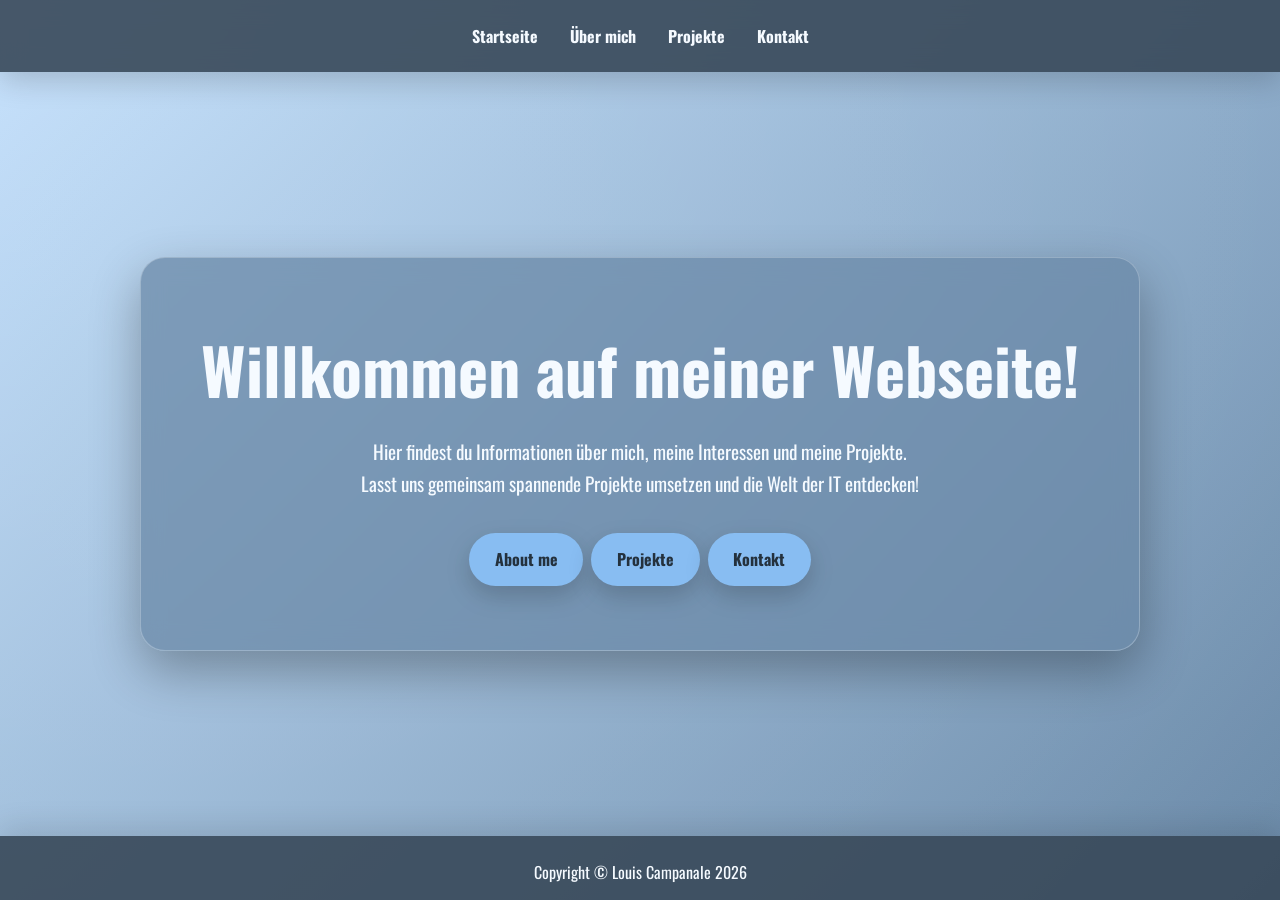
==== commit 13c85c23: ".\templates" ====
--- a/templates/index.html
+++ b/templates/index.html
@@ -25,15 +25,16 @@
         <main class = "main_index"> 
             <section class="hero">
                 <h1 class ="MainTitle">Willkommen auf meiner Webseite!</h1>
-                <p>Hier findest du Informationen über mich, meine Interessen und meine Projekte. <br>Lass uns gemeinsam spannende Projekte umsetzen und die Welt der IT entdecken!</p>
-                <a class="btn btn-primary" href="aboutme.html">
-                     About me
-                <a class ="btn btn-projects" href="projects.html">
-                    Projekte
-                </a>
-                <a class="btn btn-contact" href="contact.html">
-                    Kontakt
-                </a>
+                <p>Hier findest du Informationen über mich, meine Interessen und meine Projekte. <br>Lasst uns gemeinsam spannende Projekte umsetzen und die Welt der IT entdecken!</p>
+                <section class="buttons_main">    
+                    <a class="btn btn-primary" href="aboutme.html">
+                        About me
+                    <a class ="btn btn-projects" href="projects.html">
+                        Projekte
+                    </a>
+                    <a class="btn btn-contact" href="contact.html">
+                        Kontakt
+                    </a>
                 </section>
             </section>
         </main>
--- a/static/css/style.css
+++ b/static/css/style.css
@@ -11,12 +11,12 @@
    02 | Animationen / Keyframes
    ========================================================= */
 
-/* Ladeanimation für den Hero */
+/* ====> Ladeanimationen <==== */
 @keyframes fadeUp {
     from {
         opacity: 0;             /* Start: unsichtbar */
-        transform: translateY(24px);
-        /* Start: 24px tiefer */
+        transform: translateY(50px);
+        /* Start: 50px tiefer */
     }
     to {
         opacity: 1;             /* Ende: sichtbar */
@@ -36,7 +36,7 @@
         /* Ende: normale Position */
     }
 }
-
+/*====> Ladeanimationen <=====*/
 
 /* =========================================================
    03 | Globale Variablen
@@ -193,15 +193,15 @@
     justify-content: center;    /* Horizontal zentrieren */
     align-items: center;        /* Vertikal zentrieren */
     padding: 2rem;              /* Abstand zum Rand */
-}
-
-
+    gap: 2rem;
+}
 /* =========================================================
    08 | Inhaltsbereiche / Karten
    ========================================================= */
 
 /* Hero-Bereich */
 .hero {
+    width: 100%;
     max-width: 1000px;           /* Hero wird nie breiter als 900px */
     padding: 4rem 3rem;         /* Innenabstand oben/unten und links/rechts */
     text-align: center;         /* Text im Hero zentrieren */
@@ -224,15 +224,25 @@
         both sorgt dafür, dass der Endzustand erhalten bleibt.
     */
 }
-.section_wrapper {
+.section_wrapper > *{
     width: 100%;
     max-width: 1000px;
 
+}
+.section_wrapper{
     display: flex;
     flex-direction: column;
     align-items: center;
     gap: 2rem;
-
+    animation: fadeUp 0.8s ease both;
+}
+.webentwicklung_wrapper{
+    width: 100%;
+    max-width: 1000px;
+
+    display: flex;
+    gap: 2rem;
+    align-items: stretch;
 }
 .card {
     width: 100%;
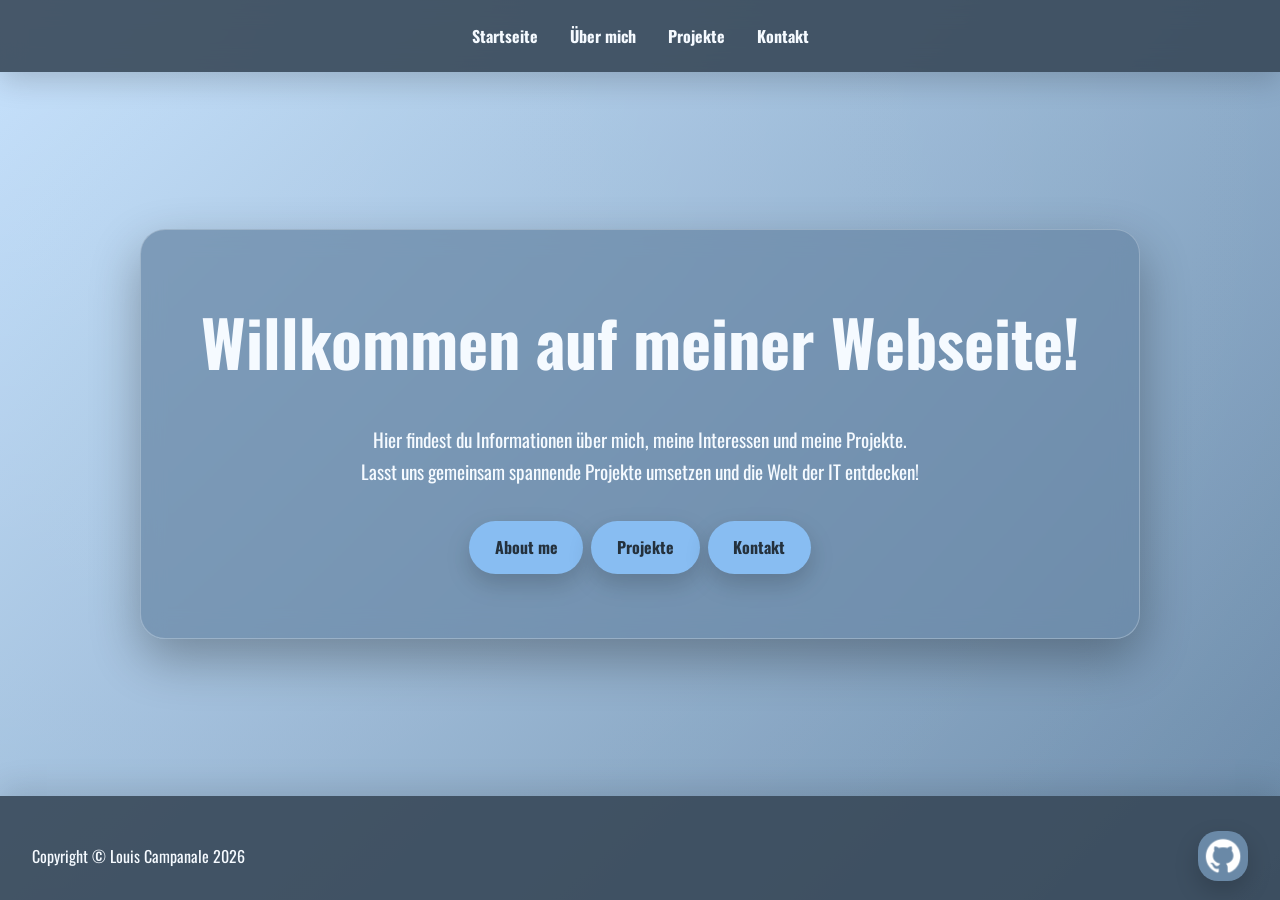
==== commit fabde6ce: ".\static\" ====
--- a/templates/index.html
+++ b/templates/index.html
@@ -40,7 +40,16 @@
         </main>
         <footer>
             <hr id="hr_footer">
-            <p>Copyright © Louis Campanale 2026</p>
+            <section class = "footer_content">  
+                <section class = "copyright">
+                    <p>Copyright © Louis Campanale 2026</p>
+                </section>
+                <section class = "footer_links">
+                    <a href = "https://github.com/Schnuisen" target="_blank" rel="noopener noreferrer">
+                        <img src = "../static/images/GitHub_Invertocat_White_Clearspace.png">
+                    </a>
+                </section>
+            </section>
         </footer>
     </body>
 </html>
--- a/static/css/style.css
+++ b/static/css/style.css
@@ -165,8 +165,6 @@
 .nav a:hover::after {
     width: 100%;                /* Linie wird so breit wie der Link */
 }
-
-
 /* =========================================================
    07 | Main-Layouts
    ========================================================= */
@@ -201,10 +199,13 @@
 
 /* Hero-Bereich */
 .hero {
+    display:flex;
+    flex-direction:column;
     width: 100%;
     max-width: 1000px;           /* Hero wird nie breiter als 900px */
     padding: 4rem 3rem;         /* Innenabstand oben/unten und links/rechts */
     text-align: center;         /* Text im Hero zentrieren */
+    align-items: center;
     background-color: rgba(106, 137, 167, 0.75);
     /*
         Transparente Kartenfläche.
@@ -223,13 +224,13 @@
         Beim Laden wird der Hero weich eingeblendet.
         both sorgt dafür, dass der Endzustand erhalten bleibt.
     */
-}
-.section_wrapper > *{
+
+
+}
+.section_wrapper{
     width: 100%;
     max-width: 1000px;
 
-}
-.section_wrapper{
     display: flex;
     flex-direction: column;
     align-items: center;
@@ -237,15 +238,27 @@
     animation: fadeUp 0.8s ease both;
 }
 .webentwicklung_wrapper{
-    width: 100%;
-    max-width: 1000px;
-
+    width:100%;
+    max-width :1000px;
+    
     display: flex;
+    flex-direction: row;
     gap: 2rem;
     align-items: stretch;
 }
+
 .card {
     width: 100%;
+    padding: 2rem;
+    background-color: rgba(106, 137, 167, 0.75);
+    border-radius: var(--radius);
+    border: 1px solid rgba(255, 255, 255, 0.25);
+    box-shadow: var(--shadow);
+    backdrop-filter: blur(12px);
+}
+.hero_card{
+    width: 100%;
+    max-width: 550px;
     padding: 2rem;
     background-color: rgba(106, 137, 167, 0.75);
     border-radius: var(--radius);
@@ -343,6 +356,12 @@
 
     box-shadow: 0 10px 25px rgba(0, 0, 0, 0.18);
 }
+.btn-git_webentwicklung{
+    background-color: var(--accent); 
+    color: var(--dark-text);   
+
+    box-shadow: 0 10px 25px rgba(0, 0, 0, 0.18);
+}
 /* Hover-Zustand des Buttons */
 .btn-primary:hover {
     transform: translateY(-3px);
@@ -366,6 +385,11 @@
     box-shadow: 0 16px 35px rgba(0, 0, 0, 0.25);
 
 }
+.btn-git_webentwicklung:hover{
+    transform: translateY(-3px);
+    box-shadow: 0 16px 35px rgba(0, 0, 0, 0.25);
+
+}
 /* Klick-Zustand */
 .btn-primary:active {
     transform: scale(0.97);
@@ -380,6 +404,9 @@
 }
 .btn-contact:active{
     transform: scale(0.97);
+}
+.btn-git_webentwicklung:active{
+    transform: scale(0.97)
 }
 
 
@@ -391,7 +418,7 @@
 footer {
     color: var(--text);
     background-color: rgba(56, 73, 89, 0.9);
-    text-align: center;
+    align-items: center;
     box-shadow: 0 -8px 30px #0000001f;
     /*
         Schatten nach oben.
@@ -404,7 +431,18 @@
     background-color: #ffffff2e;
     /* Dezente helle Linie */
 }
-
+.footer_content{
+    display: flex;
+    justify-content: space-between;
+    align-items: center;
+
+    width: 100%;
+    padding: 1rem 2rem;
+}
+.footer_links{
+    display:flex;
+    align-content: right;
+}
 
 /* =========================================================
    12 | Bilder
@@ -418,21 +456,8 @@
     align-items: center;
     padding :2rem;
 }
-.img1 img {
-    width: 100%;
-    max-width: 500px;
-    height: auto;
-    border-radius: 20px;
-    box-shadow: rgba(0, 0, 0, 0.25);
-
-    transition:
-    transform var(--transition),
-    box-shadow var(--transition),
-    filter var(--transition);
-    
-    cursor: pointer;
-}
-.nille img{
+
+img{
     margin: 0;
     display:flex;
     justify-content: center;
@@ -465,13 +490,38 @@
     box-shadow: 0 20px 45px rgba(0, 0, 0, 0.35);
     filter: brightness(1.05); /*Helligkeit vom Bild wir von 100% auf 105% gesetzt*/
 }
-.nille img:hover {
+.nille img:hover, .webentwicklung_img img:hover{
     transform: scale(2) translateY(-85px);
     box-shadow: 0 20px 45px rgba(0, 0, 0, 0.35);
     filter: brightness(1.05); /*Helligkeit vom Bild wir von 100% auf 105% gesetzt*/
 }
-
-
+#intervocat img {
+    width: 100px;
+    height: 100;
+
+    background-color: rgba(0, 0, 0, 0.262); /* Akzentfarbe */
+    box-shadow: 0 10px 25px rgba(0, 0, 0, 0.18);
+    gap: 2rem;
+}
+#intervocat img:hover{
+    transform: scale(1.08) translateY(-10px);
+    box-shadow: 0 20px 45px rgba(0, 0, 0, 0.35);
+    filter: brightness(1.05);
+}
+.footer_links img{
+    width: 50px;
+    height: 50px;
+
+    background-color: var(--surface); /* Akzentfarbe */
+
+    box-shadow: 0 10px 25px rgba(0, 0, 0, 0.18);
+    gap: 2rem;
+}
+.footer_links img:hover{
+    transform: scale(1.08) translateY(-10px);
+    box-shadow: 0 20px 45px rgba(0, 0, 0, 0.35);
+    filter: brightness(1.05);
+}
 /* =========================================================
    13 | Listen / Spezialfälle
    ========================================================= */
@@ -479,4 +529,4 @@
 #webentwicklung_ul ul {
     padding-left: 1rem; 
     text-align: left;     
-}+}
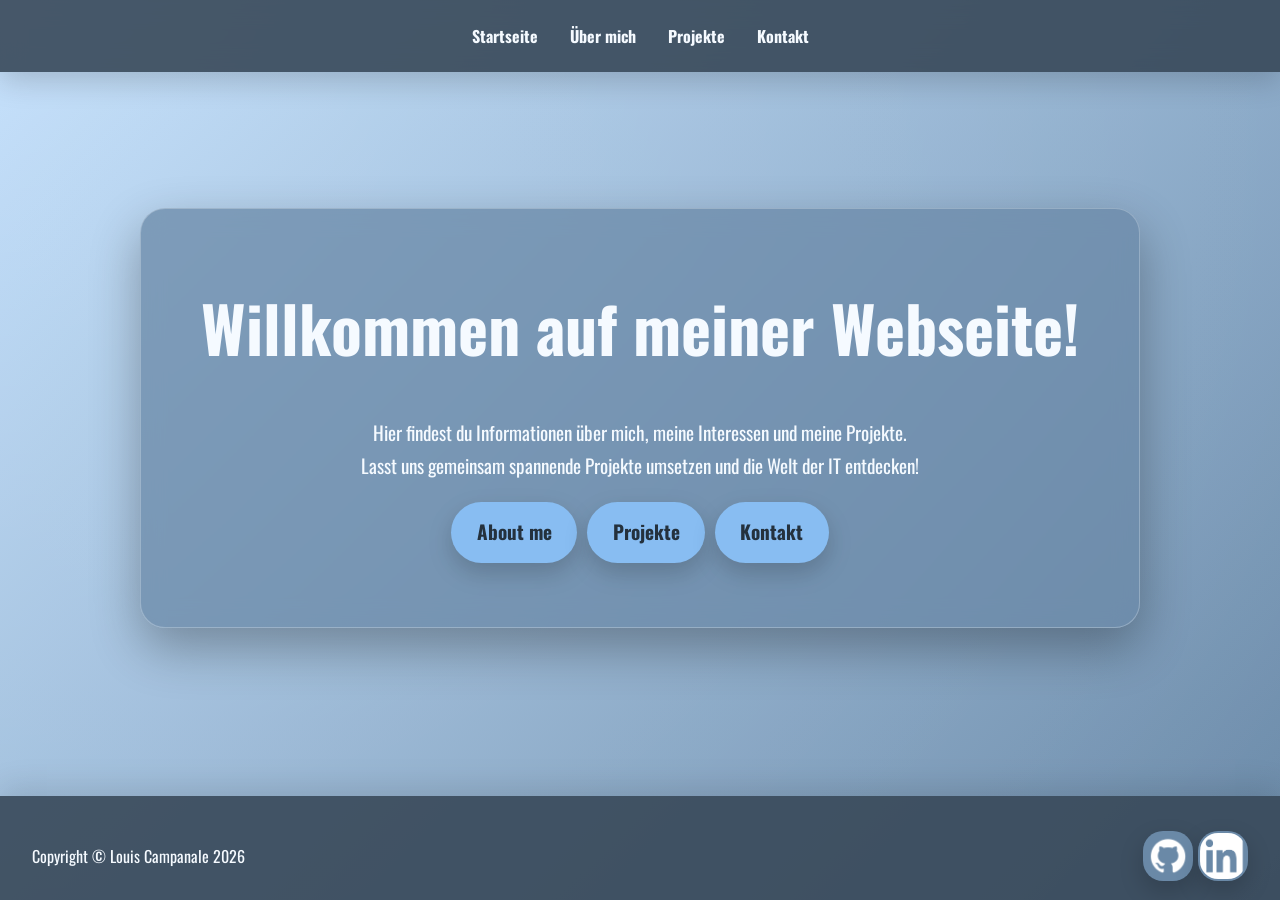
==== commit 23b65f94: ".\static\" ====
--- a/templates/index.html
+++ b/templates/index.html
@@ -48,6 +48,9 @@
                     <a href = "https://github.com/Schnuisen" target="_blank" rel="noopener noreferrer">
                         <img src = "../static/images/GitHub_Invertocat_White_Clearspace.png">
                     </a>
+                    <a href ="https://www.linkedin.com/in/louis-campanale-4a1230410/?skipRedirect=true"target="_blank" rel="noopener noreferrer">
+                        <img src ="../static/images/InBug-White.png">
+                    </a>
                 </section>
             </section>
         </footer>
--- a/static/css/style.css
+++ b/static/css/style.css
@@ -282,29 +282,16 @@
     margin-top: 0;              /* Kein Abstand über der Überschrift */
     margin-bottom: 1rem;        /* Abstand unter der Überschrift */
 }
-.nille_text{
+.hero{
     font-size: 1.2rem;          
     line-height: 1.7;           
     margin-bottom: 2rem;  
 }
-/* Text im Hero */
-.hero p {
-    font-size: 1.2rem;         
-    line-height: 1.7;          
-    margin-bottom: 2rem;       
-}
-.about_content p {
-    font-size: 1.2rem;         
-    line-height: 1.7;         
-    margin-bottom: 2rem;        
-}
-.fähigkeiten  {
+.section_wrapper{
     font-size: 1.2rem;          
     line-height: 1.7;           
-    margin-bottom: 2rem;       
-}
-
-
+    margin-bottom: 2rem;  
+}
 /* =========================================================
    10 | Buttons
    ========================================================= */
@@ -442,6 +429,7 @@
 .footer_links{
     display:flex;
     align-content: right;
+    gap: 5px;
 }
 
 /* =========================================================
@@ -485,6 +473,11 @@
     padding :2rem;
     gap : 1rem;
 }
+.webentwicklung_img img:hover{
+    transform: scale(1.08) translateY(-60px);
+    box-shadow: 0 20px 45px rgba(0, 0, 0, 0.35);
+    filter: brightness(1.05);
+}
 .img1 img:hover {
     transform: scale(1.08) translateY(-60px);
     box-shadow: 0 20px 45px rgba(0, 0, 0, 0.35);
